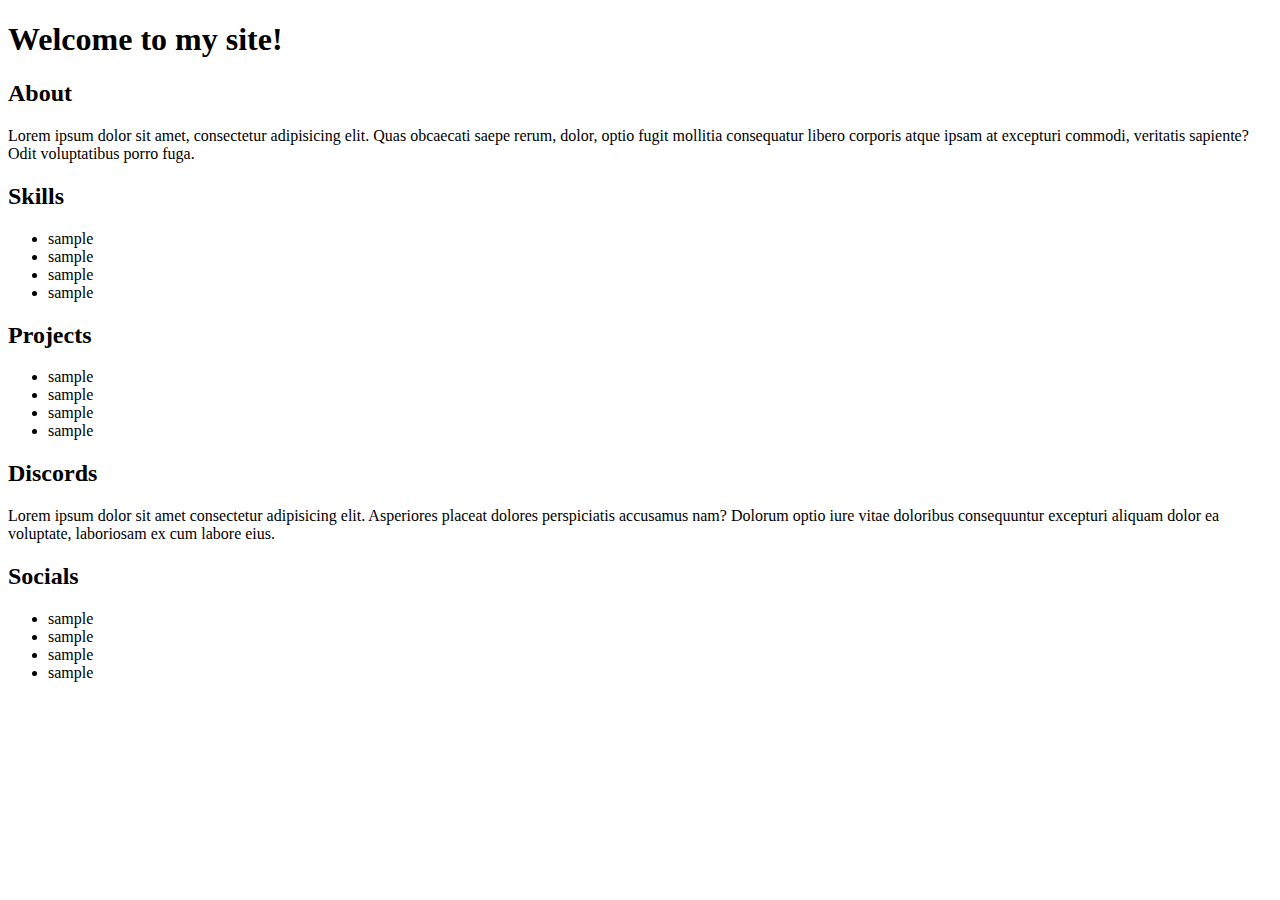
==== index.html @ 6a7faffa "Add index.html" ====
<!DOCTYPE html>
<html lang="en">
  <head>
    <meta charset="UTF-8" />
    <meta name="viewport" content="width=device-width, initial-scale=1.0" />
    <title>About Me</title>

    <link rel="stylesheet" href="styleindex.css" />
  </head>
  <body>
    <h1>Welcome to my site!</h1>

    <h2>About</h2>
    <p>
      Lorem ipsum dolor sit amet, consectetur adipisicing elit. Quas obcaecati
      saepe rerum, dolor, optio fugit mollitia consequatur libero corporis atque
      ipsam at excepturi commodi, veritatis sapiente? Odit voluptatibus porro
      fuga.
    </p>

    <h2>Skills</h2>
    <ul>
      <li>sample</li>
      <li>sample</li>
      <li>sample</li>
      <li>sample</li>
    </ul>

    <h2>Projects</h2>
    <ul>
      <li>sample</li>
      <li>sample</li>
      <li>sample</li>
      <li>sample</li>
    </ul>

    <h2>Discords</h2>
    <p>
      Lorem ipsum dolor sit amet consectetur adipisicing elit. Asperiores
      placeat dolores perspiciatis accusamus nam? Dolorum optio iure vitae
      doloribus consequuntur excepturi aliquam dolor ea voluptate, laboriosam ex
      cum labore eius.
    </p>

    <h2>Socials</h2>
    <ul>
      <li>sample</li>
      <li>sample</li>
      <li>sample</li>
      <li>sample</li>
    </ul>
  </body>
</html>
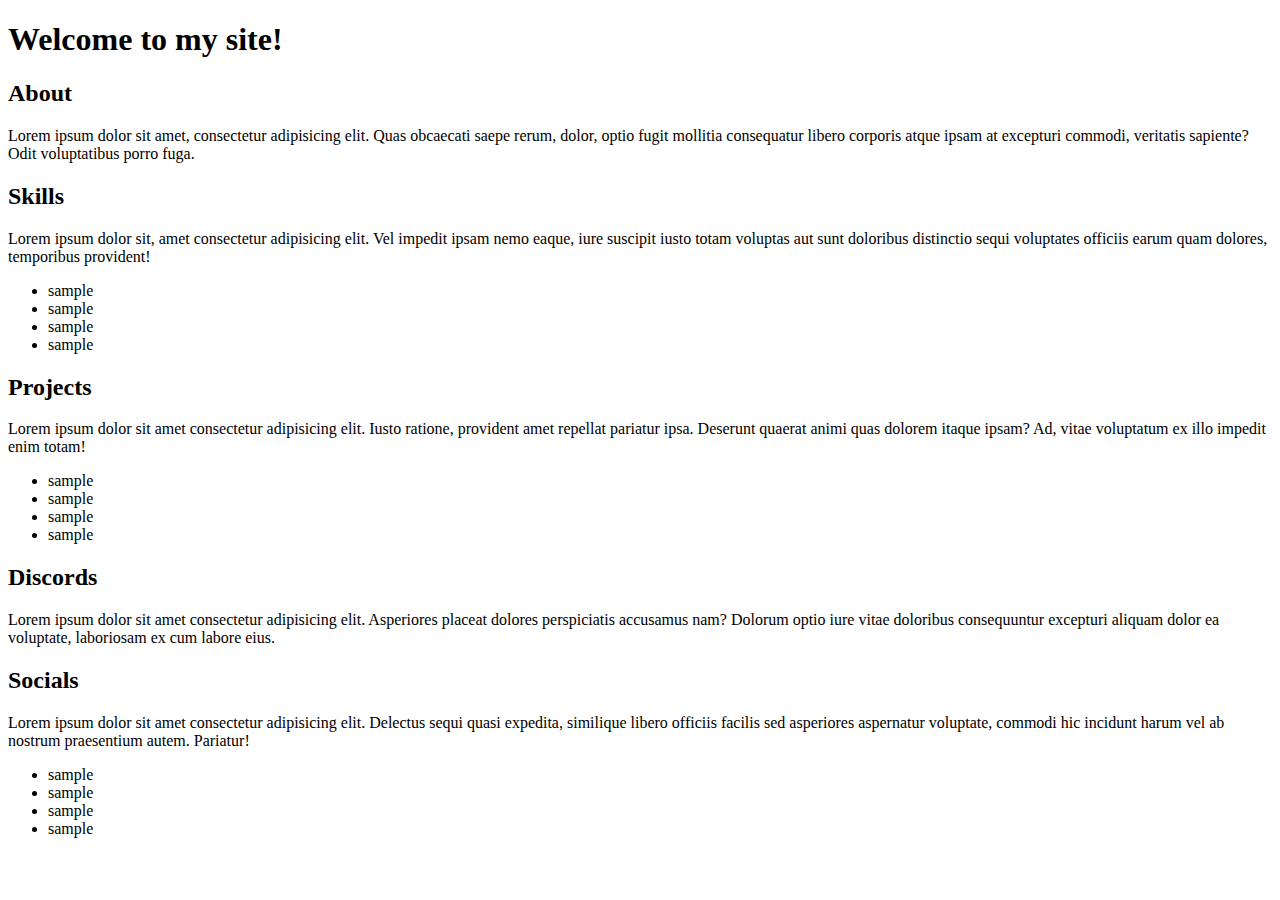
==== commit 53318274: "Edit index.html" ====
--- a/index.html
+++ b/index.html
@@ -4,50 +4,78 @@
     <meta charset="UTF-8" />
     <meta name="viewport" content="width=device-width, initial-scale=1.0" />
     <title>About Me</title>
-
     <link rel="stylesheet" href="styleindex.css" />
   </head>
   <body>
-    <h1>Welcome to my site!</h1>
+    <header>
+      <h1>Welcome to my site!</h1>
+    </header>
 
-    <h2>About</h2>
-    <p>
-      Lorem ipsum dolor sit amet, consectetur adipisicing elit. Quas obcaecati
-      saepe rerum, dolor, optio fugit mollitia consequatur libero corporis atque
-      ipsam at excepturi commodi, veritatis sapiente? Odit voluptatibus porro
-      fuga.
-    </p>
+    <section id="about">
+      <h2>About</h2>
+      <p>
+        Lorem ipsum dolor sit amet, consectetur adipisicing elit. Quas obcaecati
+        saepe rerum, dolor, optio fugit mollitia consequatur libero corporis
+        atque ipsam at excepturi commodi, veritatis sapiente? Odit voluptatibus
+        porro fuga.
+      </p>
+    </section>
 
-    <h2>Skills</h2>
-    <ul>
-      <li>sample</li>
-      <li>sample</li>
-      <li>sample</li>
-      <li>sample</li>
-    </ul>
+    <section id="skills">
+      <h2>Skills</h2>
+      <p>
+        Lorem ipsum dolor sit, amet consectetur adipisicing elit. Vel impedit
+        ipsam nemo eaque, iure suscipit iusto totam voluptas aut sunt doloribus
+        distinctio sequi voluptates officiis earum quam dolores, temporibus
+        provident!
+      </p>
+      <ul>
+        <li>sample</li>
+        <li>sample</li>
+        <li>sample</li>
+        <li>sample</li>
+      </ul>
+    </section>
 
-    <h2>Projects</h2>
-    <ul>
-      <li>sample</li>
-      <li>sample</li>
-      <li>sample</li>
-      <li>sample</li>
-    </ul>
+    <section id="projects">
+      <h2>Projects</h2>
+      <p>
+        Lorem ipsum dolor sit amet consectetur adipisicing elit. Iusto ratione,
+        provident amet repellat pariatur ipsa. Deserunt quaerat animi quas
+        dolorem itaque ipsam? Ad, vitae voluptatum ex illo impedit enim totam!
+      </p>
+      <ul>
+        <li>sample</li>
+        <li>sample</li>
+        <li>sample</li>
+        <li>sample</li>
+      </ul>
+    </section>
 
-    <h2>Discords</h2>
-    <p>
-      Lorem ipsum dolor sit amet consectetur adipisicing elit. Asperiores
-      placeat dolores perspiciatis accusamus nam? Dolorum optio iure vitae
-      doloribus consequuntur excepturi aliquam dolor ea voluptate, laboriosam ex
-      cum labore eius.
-    </p>
+    <section id="discords">
+      <h2>Discords</h2>
+      <p>
+        Lorem ipsum dolor sit amet consectetur adipisicing elit. Asperiores
+        placeat dolores perspiciatis accusamus nam? Dolorum optio iure vitae
+        doloribus consequuntur excepturi aliquam dolor ea voluptate, laboriosam
+        ex cum labore eius.
+      </p>
+    </section>
 
-    <h2>Socials</h2>
-    <ul>
-      <li>sample</li>
-      <li>sample</li>
-      <li>sample</li>
-      <li>sample</li>
-    </ul>
+    <section id="socials">
+      <h2>Socials</h2>
+      <p>
+        Lorem ipsum dolor sit amet consectetur adipisicing elit. Delectus sequi
+        quasi expedita, similique libero officiis facilis sed asperiores
+        aspernatur voluptate, commodi hic incidunt harum vel ab nostrum
+        praesentium autem. Pariatur!
+      </p>
+      <ul>
+        <li>sample</li>
+        <li>sample</li>
+        <li>sample</li>
+        <li>sample</li>
+      </ul>
+    </section>
   </body>
 </html>
